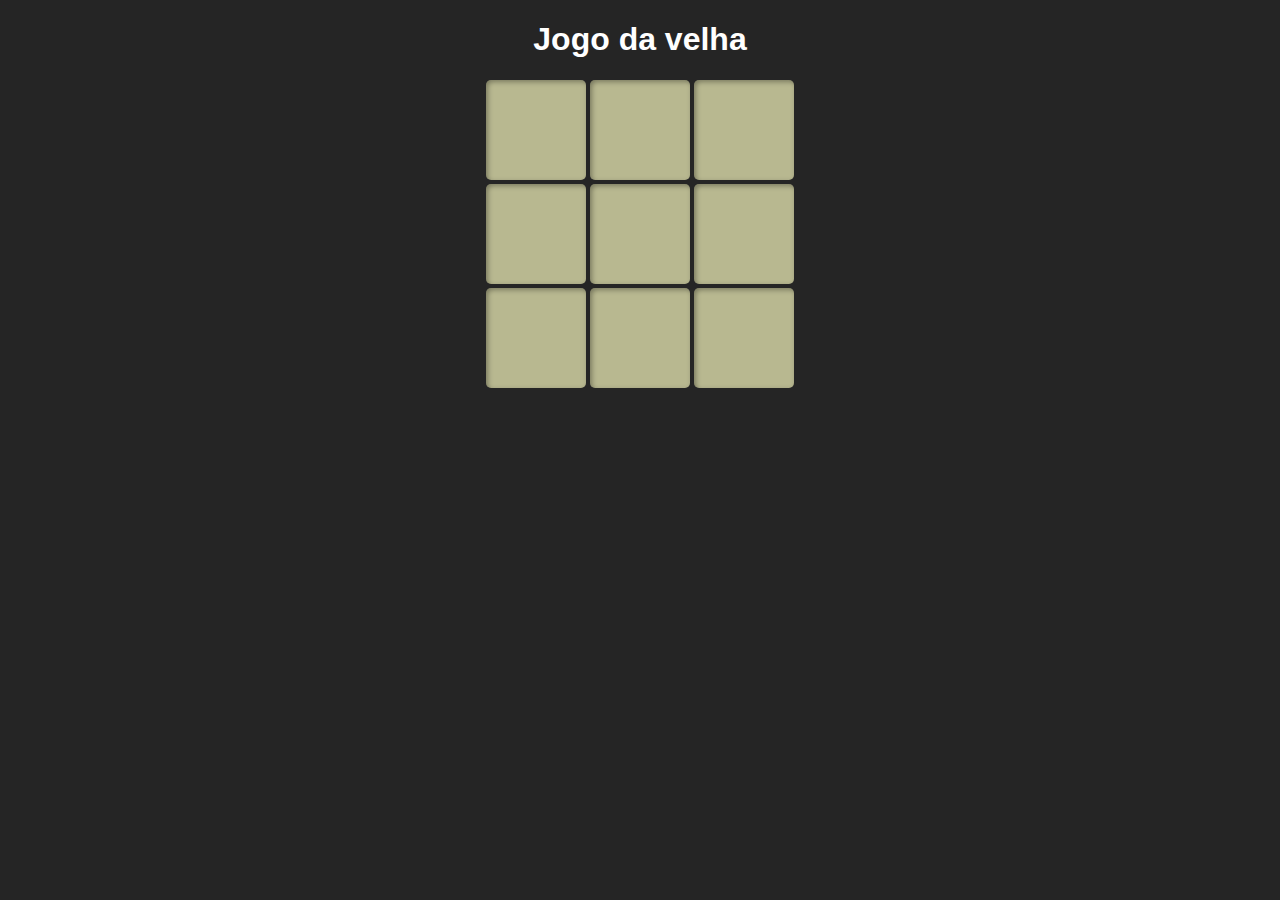
==== Projetos/Jogo da velha/index.html @ c1dd8b2b "*" ====
<!DOCTYPE html>
<html lang="pt-br">

<head>
    <meta charset="UTF-8">
    <meta http-equiv="X-UA-Compatible" content="IE=edge">
    <meta name="viewport" content="width=device-width, initial-scale=1.0">
    <link rel="stylesheet" href="style.css">
    <title>Jogo da Velha</title>
</head>

<body>
    <h1>Jogo da velha</h1>
    <div id="board">
        <div class="line">
            <div id="0" class="square"></div>
            <div id="1" class="square"></div>
            <div id="2" class="square"></div>
        </div>
        <div class="line">
            <div id="3" class="square"></div>
            <div id="4" class="square"></div>
            <div id="5" class="square"></div>
        </div>
        <div class="line">
            <div id="6" class="square"></div>
            <div id="7" class="square"></div>
            <div id="8" class="square"></div>
        </div>
    </div>
    <script src="./js/game.js"></script>
    <script src="./js/interface.js"></script>
</body>

</html>
---- Projetos/Jogo da velha/style.css ----
body {
    font-family: Arial, Helvetica, sans-serif;
    text-align: center;
    color: white;
    background-color: rgba(0, 0, 0, 0.856);
}
.square {
    display: inline-block;
    height: 100px;
    width: 100px;
    background-color: rgb(184, 184, 144);
    border-radius: 5px;
    box-shadow: inset rgba(0, 0, 0, 0.336) 2px 2px 5px;
}
.square:hover {
    cursor: pointer;
}
.x::after {
    content: 'x';
    position: absolute;
    line-height: 100px;
    transform: translateX(-50%) translateY(-10%);
    font-size: 100px;
    text-shadow: 5px 5px 2px rgba(0, 0, 0, 0.329)
}
.o::after {
    content: 'o';
    position: absolute;
    line-height: 100px;
    transform: translateX(-50%) translateY(-10%);
    font-size: 100px;
    text-shadow: 5px 5px 2px rgba(0, 0, 0, 0.329)
}
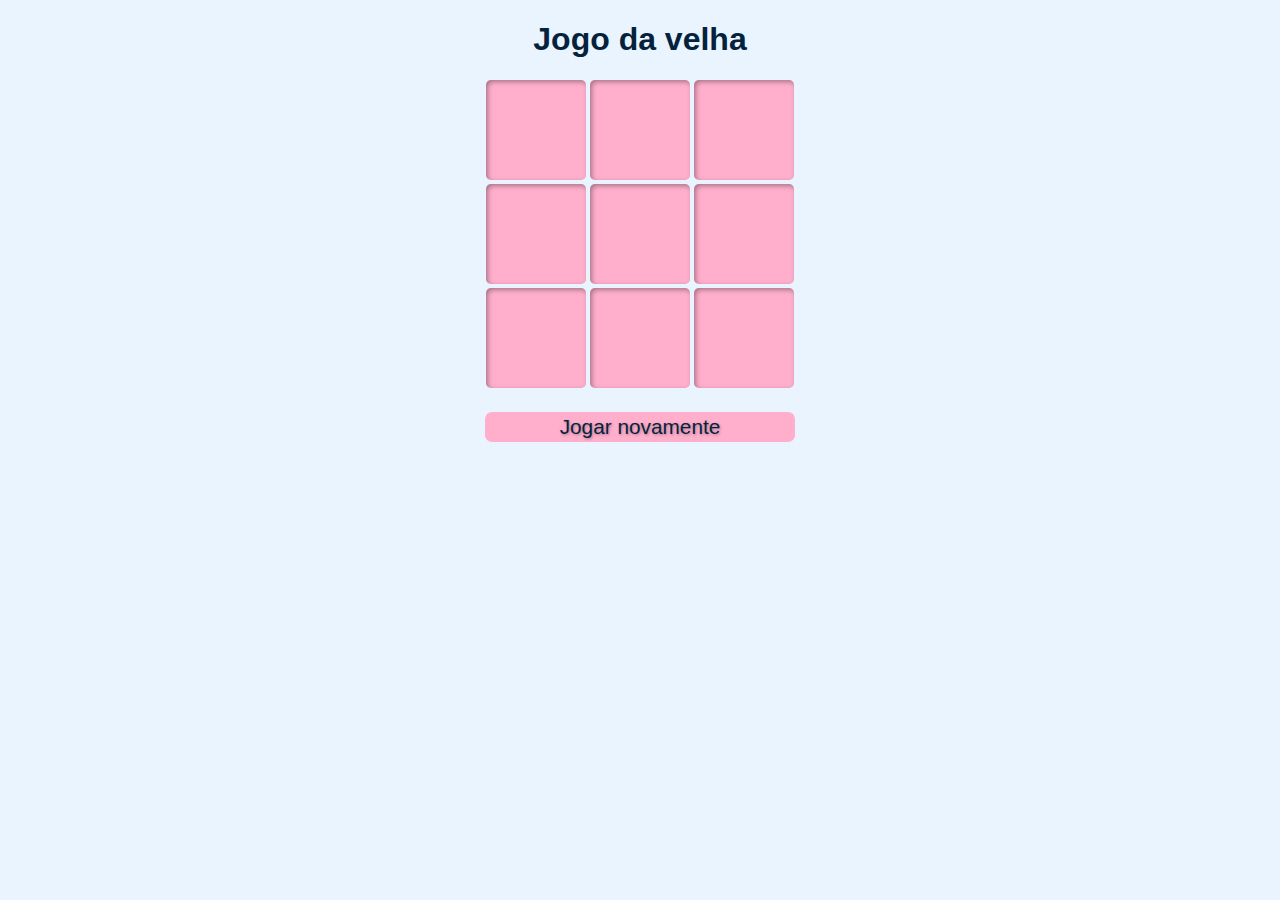
==== commit 93aaa081: "Jogos da Velha e da Memória" ====
--- a/Projetos/Jogo da velha/index.html
+++ b/Projetos/Jogo da velha/index.html
@@ -27,6 +27,7 @@
             <div id="7" class="square"></div>
             <div id="8" class="square"></div>
         </div>
+        <input id="playagain" type="button" value="Jogar novamente" onclick="document.location.reload(true)">
     </div>
     <script src="./js/game.js"></script>
     <script src="./js/interface.js"></script>
--- a/Projetos/Jogo da velha/style.css
+++ b/Projetos/Jogo da velha/style.css
@@ -1,20 +1,32 @@
+* {
+    box-sizing: border-box;
+}
+
 body {
     font-family: Arial, Helvetica, sans-serif;
     text-align: center;
-    color: white;
-    background-color: rgba(0, 0, 0, 0.856);
+    background-color: #e9f4fe;
+    color: #05223d;
 }
+
+#board {
+    width: 310px;
+    margin: auto;
+}
+
 .square {
     display: inline-block;
     height: 100px;
     width: 100px;
-    background-color: rgb(184, 184, 144);
+    background-color: #FFAFCC;
     border-radius: 5px;
     box-shadow: inset rgba(0, 0, 0, 0.336) 2px 2px 5px;
 }
+
 .square:hover {
     cursor: pointer;
 }
+
 .x::after {
     content: 'x';
     position: absolute;
@@ -23,6 +35,7 @@
     font-size: 100px;
     text-shadow: 5px 5px 2px rgba(0, 0, 0, 0.329)
 }
+
 .o::after {
     content: 'o';
     position: absolute;
@@ -30,4 +43,20 @@
     transform: translateX(-50%) translateY(-10%);
     font-size: 100px;
     text-shadow: 5px 5px 2px rgba(0, 0, 0, 0.329)
+}
+
+#playagain {
+    width: 310px;
+    height: 30px;
+    background-color: #FFAFCC;
+    color: #05223d;
+    font-size: 1.3rem;
+    text-shadow: 1px 1px 3px rgba(0, 0, 0, 0.329);
+    border: none;
+    border-radius: 7px;
+    margin-top: 20px;
+}
+
+#playagain:hover {
+    cursor: pointer;
 }